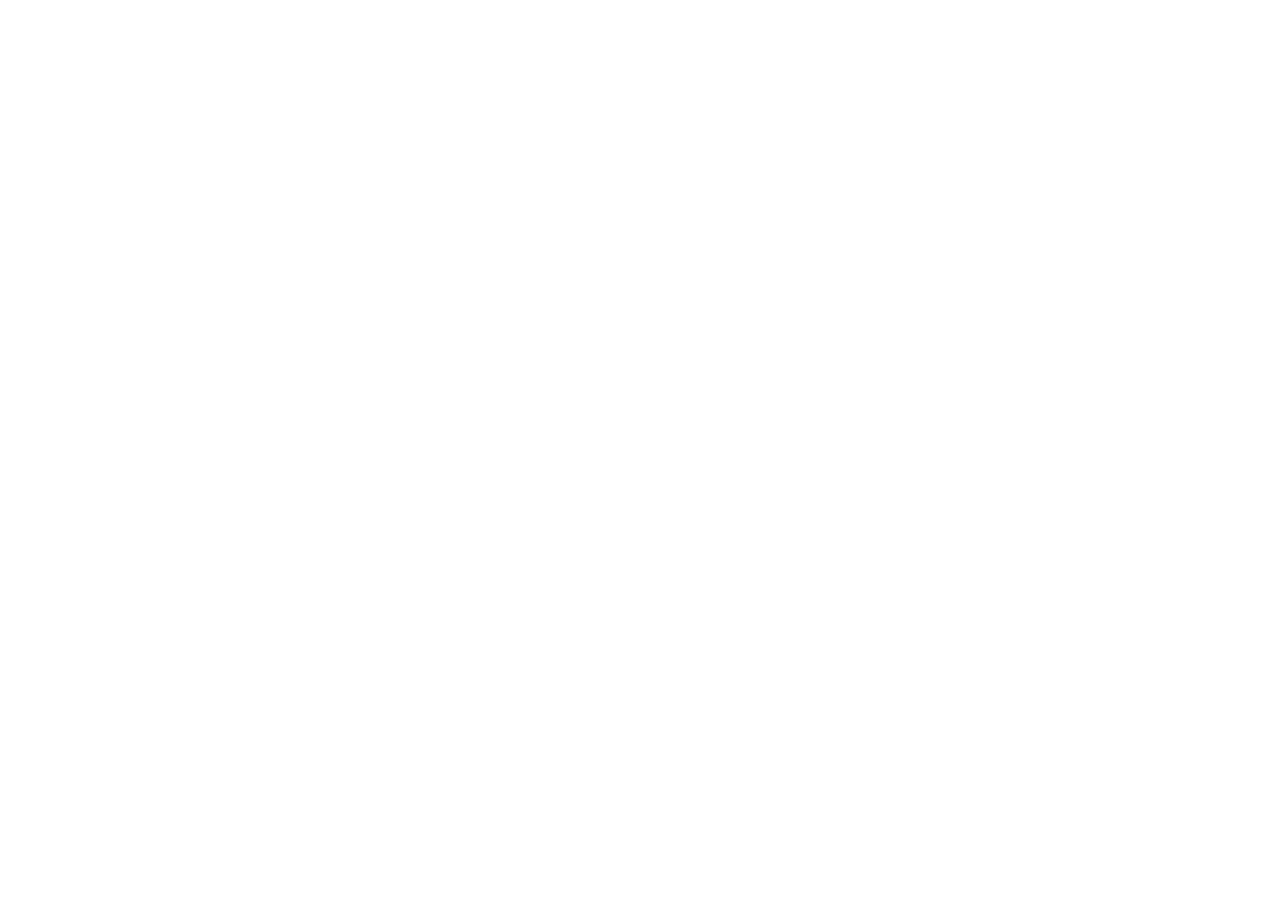
==== organisms/footer.html @ eb4002d5 "first commit" ====
<!DOCTYPE html>
<html lang="en">
  <head>
    <meta charset="UTF-8" />
    <meta http-equiv="X-UA-Compatible" content="IE=edge" />
    <meta name="viewport" content="width=device-width, initial-scale=1.0" />
    <!-- styles -->
    <link rel="stylesheet" href="../assets/css/bootstrap.min.css" />
    <link rel="stylesheet" href="../assets/css/slick.min.css" />
    <link rel="stylesheet" href="../assets/css/style.css" />
    <!-- styles -->
    <title>Demo</title>
  </head>
  <body>
    <!-- body content start -->
    <footer class="isl-footer">
      <div class="contet-wrapper">
        
      </div>
    </footer>
    <!-- body content end -->

    <!-- scripts -->
    <script src="../assets/js/jquery.min.js"></script>
    <script src="../assets/js/bootstrap.min.js"></script>
    <script src="../assets/js/slick.min.js"></script>
    <script src="../assets/js/script.js"></script>
    <!-- scripts -->
  </body>
</html>
---- assets/css/style.css ----
@import url("https://fonts.googleapis.com/css2?family=Jacques+Francois&display=swap");
html,
body,
div,
span,
applet,
object,
iframe,
h1,
h2,
h3,
h4,
h5,
h6,
p,
blockquote,
pre,
a,
abbr,
acronym,
address,
big,
cite,
code,
del,
dfn,
em,
img,
ins,
kbd,
q,
s,
samp,
small,
strike,
strong,
sub,
sup,
tt,
var,
b,
u,
i,
center,
dl,
dt,
dd,
ol,
ul,
li,
fieldset,
form,
label,
legend,
table,
caption,
tbody,
tfoot,
thead,
tr,
th,
td,
article,
aside,
canvas,
details,
embed,
figure,
figcaption,
footer,
header,
hgroup,
menu,
nav,
output,
ruby,
section,
summary,
time,
mark,
audio,
video {
  margin: 0;
  padding: 0;
  border: 0;
  font-size: 100%;
  vertical-align: baseline;
  font-weight: inherit;
}

article,
aside,
details,
figcaption,
figure,
footer,
header,
hgroup,
menu,
nav,
section {
  display: block;
}

body {
  font-weight: 300;
  line-height: 1.4;
}

ol,
ul {
  list-style: none;
}

blockquote,
q {
  quotes: none;
}

blockquote:before, blockquote:after {
  content: "";
  content: none;
}

q:before, q:after {
  content: "";
  content: none;
}

table {
  border-collapse: collapse;
  border-spacing: 0;
}

a {
  text-decoration: none;
  cursor: pointer;
}

input,
textarea,
select {
  margin: 0;
}

input:focus,
textarea:focus,
select:focus {
  outline: none;
}

textarea {
  overflow: auto;
}

button::-moz-focus-inner,
input[type=button]::-moz-focus-inner,
input[type=submit]::-moz-focus-inner,
input[type=reset]::-moz-focus-inner {
  padding: 0 !important;
  border: 0 none !important;
}

mark {
  background: none;
  color: inherit;
}

strong {
  font-weight: bold;
}

*,
*:before,
*:after {
  box-sizing: border-box;
}

html {
  scroll-behavior: smooth;
}

html,
body {
  font-family: "Jacques Francois", serif, ystem-ui, -apple-system, "Segoe UI", Roboto, "Helvetica Neue", Arial, "Noto Sans", "Liberation Sans", sans-serif, "Apple Color Emoji", "Segoe UI Emoji", "Segoe UI Symbol", "Noto Color Emoji";
  font-size: 16px;
  font-weight: 400;
  line-height: 1.3;
  width: 100%;
  min-height: 100%;
  color: #000000;
  background-color: #ffffff;
}

a,
button,
input {
  outline: none;
}

a,
a:hover {
  text-decoration: none;
}

p,
li {
  margin-bottom: 0;
}

button {
  border: 0;
  background-color: transparent;
}

*:focus {
  outline: none;
}

.content-wrapper {
  width: 100%;
  max-width: 1240px;
  padding-left: 40px;
  padding-right: 40px;
  margin-left: auto;
  margin-right: auto;
}

.desk-visible {
  display: block;
}

.only-mobile {
  display: none;
}

.hide-mobile-tablet {
  display: block;
}

.only-mobile-tablet {
  display: none;
}

@media (max-width: 1024px) {
  .content-wrapper {
    padding-left: 32px;
    padding-right: 32px;
  }
  .hide-mobile-tablet {
    display: none;
  }
  .only-mobile-tablet {
    display: block;
  }
}
@media (max-width: 767px) {
  .content-wrapper {
    padding-left: 16px;
    padding-right: 16px;
  }
  .desk-visible {
    display: none;
  }
  .only-mobile {
    display: block;
  }
}
.int-button {
  display: inline-block;
  width: 100%;
  max-width: 600px;
  margin: 0 auto;
  padding: 10px 25px;
  border: none;
  border-radius: 5px;
  text-decoration: none;
  font-size: 20px;
  font-weight: 600;
  color: white;
  background-color: #4B2A63;
  text-align: center;
}
.int-button:hover {
  background-color: #3a1b50;
  color: white;
}

@media (max-width: 767px) {
  .int-button {
    width: 100%;
    max-width: 600px;
    margin: 0 auto;
    padding: 10px 20px;
    border: none;
    border-radius: 5px;
    text-decoration: none;
    font-size: 14px;
    font-weight: 600;
    color: white;
    background-color: #4B2A63;
  }
  .int-button:hover {
    background-color: #3a1b50;
    color: white;
  }
}
@media (max-width: 1024px) {
  .int-button {
    width: 100%;
    max-width: 600px;
    margin: 0 auto;
    padding: 10px 20px;
    border: none;
    border-radius: 5px;
    text-decoration: none;
    font-size: 16px;
    font-weight: 600;
    color: white;
    background-color: #4B2A63;
  }
  .int-button:hover {
    background-color: #3a1b50;
    color: white;
  }
}
.main-bg {
  width: 100%;
  height: 100%;
  min-height: 700px;
}

.bg {
  width: 100%;
  height: 100%;
  min-height: 700px;
  background-position: center;
  background-repeat: no-repeat;
  background-size: cover;
}

.slick-dots {
  bottom: 40px;
}
.slick-dots li {
  width: 10px;
  height: 10px;
  border: 1px solid white;
  border-radius: 20px;
}
.slick-dots .slick-active {
  background-color: white;
}

.isl {
  width: 100%;
  height: 100%;
  min-height: 700px;
}
.isl-main-h {
  width: 100%;
  font-size: 60px;
  font-weight: bold;
  line-height: 1.3;
  color: #241330;
  margin-bottom: 20px;
}
.isl-sub-h {
  width: 100%;
  height: 100%;
  font-size: 30px;
  font-weight: bold;
  line-height: 1.3;
  color: #241330;
  margin-bottom: 10px;
}
.isl-text {
  width: 100%;
  color: inherit;
}
.isl-hero {
  width: 100%;
  height: 100%;
  min-height: 700px;
  display: flex;
  flex-direction: column;
  justify-content: center;
}
.isl-hero .isl-text {
  width: 70%;
}
.isl-hero--center {
  width: 60%;
  text-align: center;
  margin: 0 auto;
}
.isl-hero--center .isl-text {
  width: 100%;
  text-align: center;
  margin: 0 auto;
}
.isl-hero__content-container {
  width: 100%;
  padding: 70px 0;
  text-align: center;
  background-color: rgba(255, 255, 255, 0.796);
}
.isl-hero__content-container .isl-sub-h, .isl-hero__content-container .isl-main-h, .isl-hero__content-container .isl-text {
  color: black;
  width: 100%;
}

@media (max-width: 1024px) {
  .isl-hero--center {
    width: 100%;
    text-align: center;
    margin: 0;
  }
  .isl-hero--center .isl-text {
    width: 100%;
    text-align: center;
    margin: 0 auto;
  }
  .isl-main-h {
    font-size: 38px;
  }
  .isl-sub-h {
    font-size: 24px;
  }
  .isl-text {
    font-size: 18px;
  }
}
@media (max-width: 767px) {
  .main-bg, .isl, .isl-hero {
    min-height: 600px;
  }
  .bg {
    background-position-x: right;
    min-height: 600px;
  }
  .isl-main-h {
    font-size: 30px;
  }
  .isl-sub-h {
    font-size: 20px;
  }
  .isl-text {
    font-size: 16px;
  }
  .isl-hero .isl-text {
    width: 100%;
  }
  .isl-hero--center {
    width: 100%;
    text-align: center;
    margin: 0;
  }
  .isl-hero--center .isl-text {
    width: 100%;
    text-align: center;
    margin: 0 auto;
  }
  .isl-hero__content-container {
    padding: 30px 0;
  }
}
.isl-about {
  display: flex;
  align-items: center;
  justify-content: center;
}
.isl-about-wrapper {
  width: 100%;
  height: 100%;
}
.isl-about__left {
  width: 50%;
  min-height: 550px;
  background-position: center;
  background-size: cover;
  background-repeat: no-repeat;
  display: flex;
}
.isl-about__left__content-block {
  width: 50%;
  height: 100%;
  padding: 4px;
}
.isl-about__left__content-block-content {
  width: 100%;
  height: 100%;
  min-height: 675px;
  background-position: center;
  background-size: cover;
  background-repeat: no-repeat;
  margin-bottom: 8px;
}
.isl-about__left__content-block-content--content75 {
  min-height: 380px;
}
.isl-about__left__content-block-content--content50 {
  min-height: 330px;
}
.isl-about__left__content-block-content--content25 {
  min-height: 195px;
}
.isl-about__right {
  width: 50%;
  height: 100%;
  padding: 35px;
  text-align: center;
}
.isl-about__right .int-button {
  max-width: 270px;
}

.isl-about2 {
  position: relative;
}
.isl-about2-wrapper {
  width: 100%;
  height: 100%;
}
.isl-about2__left {
  width: 65%;
  min-height: 600px;
  background-position: center;
  background-size: cover;
  background-repeat: no-repeat;
}
.isl-about2__right {
  background-color: rgba(248, 244, 244, 0.9529411765);
  box-shadow: rgba(17, 12, 46, 0.15) 0px 48px 100px 0px;
  color: black;
  position: absolute;
  right: 40px;
  top: 125px;
  width: 50%;
  height: 55%;
  padding: 35px;
  display: flex;
  flex-direction: column;
  align-items: center;
  justify-content: center;
}
.isl-about2__right .isl-sub-h {
  height: auto;
}

.isl-about3 {
  position: relative;
  text-align: center;
}
.isl-about3-wrapper {
  width: 100%;
  height: 100%;
  min-height: 600px;
}
.isl-about3__right {
  width: 65%;
  min-height: 600px;
  background-position: center;
  background-size: cover;
  background-repeat: no-repeat;
  position: absolute;
  right: 0;
  top: 0;
}
.isl-about3__left {
  background-color: rgba(248, 244, 244, 0.77);
  box-shadow: rgba(17, 12, 46, 0.15) 0px 48px 100px 0px;
  color: black;
  position: absolute;
  left: 40px;
  top: 115px;
  z-index: 1;
  padding: 35px;
}
.isl-about3__left .isl-sub-h {
  height: auto;
}

.isl-text-b {
  font-weight: 600;
  color: inherit;
  margin-bottom: 15px;
}
.isl-text-block {
  width: 100%;
  margin-bottom: 20px;
  padding: 0 30px;
}

@media (max-width: 1024px) {
  .isl-about {
    flex-direction: column;
  }
  .isl-about__left {
    width: 100%;
    min-height: 400px;
    background-position: center;
    background-size: cover;
    background-repeat: no-repeat;
  }
  .isl-about__right {
    width: 100%;
    height: 100%;
  }
  .isl-about2__left {
    width: 100%;
    min-height: 400px;
    background-position: center;
    background-size: cover;
    background-repeat: no-repeat;
  }
  .isl-about2__right {
    width: 80%;
    height: 70%;
    top: 100px;
    right: 10%;
    padding: 35px 20px;
    background-color: rgba(248, 244, 244, 0.67);
  }
  .isl-about3__left {
    width: 70%;
    left: 0;
    top: 80px;
    background-color: rgba(248, 244, 244, 0.77);
  }
  .isl-about3__right {
    width: 65%;
    right: 0;
  }
  .isl-text-b {
    font-weight: 600;
    font-size: 14px;
  }
}
@media (max-width: 767px) {
  .isl-about {
    flex-direction: column;
  }
  .isl-about__left {
    width: 100%;
    min-height: 250px;
    background-position: center;
    background-size: cover;
    background-repeat: no-repeat;
  }
  .isl-about__left__content-block-content--content75 {
    min-height: 380px;
  }
  .isl-about__left__content-block-content--content50 {
    min-height: 155px;
  }
  .isl-about__left__content-block-content--content25 {
    min-height: 85px;
  }
  .isl-about__right {
    width: 100%;
    height: 100%;
    padding: 35px 0;
  }
  .isl-about2 {
    flex-direction: column;
  }
  .isl-about2__left {
    width: 100%;
    min-height: 400px;
    background-position: center;
    background-size: cover;
    background-repeat: no-repeat;
  }
  .isl-about2__right {
    width: 85%;
    padding: 35px 20px;
    top: unset;
    bottom: -30px;
    right: 7%;
  }
  .isl-about3__left {
    width: 60%;
    display: flex;
    flex-direction: column;
    justify-content: center;
    padding: 35px 0;
    left: 0;
    top: 0;
    height: 100%;
    background-color: rgba(248, 244, 244, 0.77);
  }
  .isl-about3__right {
    position: static;
    width: 100%;
  }
  .isl-text-b {
    font-weight: 600;
    font-size: 14px;
  }
}
.isl-popular-wrapper {
  width: 100%;
  height: 100%;
  text-align: center;
}
.isl-popular-wrapper .isl-block-h {
  color: #241330;
}
.isl-popular__card-container {
  width: 100%;
  display: flex;
  align-items: center;
  justify-content: center;
  flex-wrap: wrap;
  margin-right: -16px;
  margin-left: -16px;
  padding-top: 20px;
}
.isl-popular__card {
  width: calc(25% - 32px);
  margin-right: 16px;
  margin-left: 16px;
  margin-bottom: 4px;
}
.isl-popular__card-top {
  width: 100%;
  height: 100%;
  border-top-left-radius: 20px;
  border-top-right-radius: 20px;
  border-bottom-left-radius: 20px;
  border-bottom-right-radius: 20px;
  overflow: hidden;
}
.isl-popular__card-top img {
  width: 100%;
}
.isl-popular__card-bottom {
  width: 100%;
  height: 100%;
  padding: 20px;
  text-align: center;
}
.isl-popular__card-bottom .isl-text-b {
  color: #241330;
}
.isl-popular__card-bottom__social {
  width: 100%;
  padding: 10px;
  display: flex;
  align-items: center;
  justify-content: center;
}
.isl-popular__card-bottom__social-logo {
  width: 20px;
  height: 20px;
  margin-left: 8px;
  margin-right: 8px;
  cursor: pointer;
}
.isl-popular__card-bottom__social-logo svg {
  width: 100%;
  height: 100%;
}
.isl-btn {
  display: inline-block;
  padding: 10px 25px;
  border: 1px solid #ccc;
  border-radius: 20px;
  color: black;
  font-size: 18px;
  font-weight: 600;
}
.isl-btn:hover {
  color: inherit;
}
.isl-btn--sub {
  padding: 15px 80px;
  position: relative;
}
.isl-btn--sub::after {
  content: ">>>";
  font-size: 20px;
  position: absolute;
  top: 15px;
  left: 174px;
  background-color: #fff;
  transition: opacity 0.3s ease-in-out;
}
.isl-block-h {
  display: block;
  font-size: 26px;
  font-weight: 600;
  margin-bottom: 20px;
}

@media (max-width: 1024px) {
  .isl-popular__card-container {
    margin-right: -4px;
    margin-left: -4px;
    justify-content: flex-start;
  }
  .isl-popular__card {
    width: calc(50% - 8px);
    margin-right: 4px;
    margin-left: 4px;
    margin-bottom: 4px;
  }
  .isl-popular__card-top {
    width: 100%;
    height: 100%;
  }
  .isl-popular__card-top img {
    width: 100%;
  }
  .isl-popular__card-bottom {
    width: 100%;
    height: 100%;
    padding: 20px;
    text-align: center;
  }
  .isl-popular__card-bottom .isl-text-b {
    color: #241330;
  }
}
.blog-cards .slick-dots {
  bottom: -15px;
}
.blog-cards .isl-popular__card-bottom {
  text-align: left;
}

@media (max-width: 767px) {
  .isl-popular__card-container {
    margin-right: -4px;
    margin-left: -4px;
    justify-content: flex-start;
  }
  .isl-popular__card {
    width: calc(50% - 8px);
    margin-right: 4px;
    margin-left: 4px;
    margin-bottom: 4px;
  }
  .isl-popular__card-top {
    width: 100%;
    height: 100%;
  }
  .isl-popular__card-top img {
    width: 100%;
  }
  .isl-popular__card-bottom {
    width: 100%;
    height: 100%;
    padding: 20px;
    text-align: center;
  }
  .isl-popular__card-bottom .isl-sub-h {
    color: black;
  }
}
.ist-parelax {
  width: 100%;
  background-position: center;
  background-size: cover;
  background-repeat: no-repeat;
  background-attachment: fixed;
}

.int-whyus-container {
  width: 100%;
}
.int-whyus-container .isl-sub-h {
  text-align: center;
}
.int-whyus {
  width: 100%;
  display: flex;
  align-items: center;
  justify-content: space-around;
}
.int-whyus__card {
  width: calc(33.33% - 20px);
  text-align: center;
  padding: 20px 30px;
  border-radius: 10px;
}
.int-whyus__card-top {
  width: 100%;
  padding: 30px;
}
.int-whyus__card-top svg {
  width: 20%;
  height: 100%;
}
.int-whyus__card-bottom {
  font-size: 18px;
  width: 100%;
}

@media (max-width: 1024px) {
  .int-whyus__card {
    padding: 0;
  }
  .int-whyus__card-top svg {
    width: 30%;
    height: 100%;
  }
}
@media (max-width: 767px) {
  .int-whyus {
    justify-content: space-between;
  }
  .int-whyus__card {
    padding: 0;
  }
  .int-whyus__card-top {
    padding: 20px 0;
  }
  .int-whyus__card-top svg {
    width: 30%;
    height: 100%;
  }
  .int-whyus__card-bottom {
    min-height: 100px;
  }
}
.isl_card {
  width: 100%;
  max-height: 600px;
  margin: 0 auto;
  border: none;
  border-radius: 10px;
  display: flex;
  align-items: center;
}
.isl_card__left {
  width: 50%;
}
.isl_card__left-images {
  width: 100%;
}
.isl_card__left-image {
  width: 100%;
  display: none;
}
.isl_card__left-image--active {
  display: block;
}
.isl_card__left-image--desk {
  display: block;
  width: 100%;
}
.isl_card__left-image--mob {
  display: none;
}
.isl_card__left .thumbnail-wrapper {
  width: 100%;
  max-width: unset;
  margin: 0 auto;
  margin-top: 20px;
}
.isl_card__right {
  width: 50%;
  padding: 20px;
}
.isl_card__right--text-wrapper {
  width: 100%;
}
.isl_card__right__subtitle {
  font-size: 1.5rem;
  font-weight: bold;
  line-height: 1.5;
  color: #787884;
  margin-bottom: 10px;
}
.isl_card__right__title {
  font-size: 2.5rem;
  font-weight: bold;
  line-height: 1.5;
  color: #000;
  margin-bottom: 10px;
}
.isl_card__right__text {
  margin-bottom: 20px;
  color: #787884;
}
.isl_card__right-price-wrapper {
  width: 100%;
  display: flex;
  align-items: center;
  justify-content: flex-start;
  position: relative;
}
.isl_card__right-price_main {
  font-size: 2.5rem;
  font-weight: bold;
  line-height: 1.5;
  color: #DC6708;
  margin-bottom: 10px;
  margin-right: 20px;
}
.isl_card__right-price_old {
  font-size: 1rem;
  font-weight: bold;
  line-height: 1.5;
  color: #787884;
  text-decoration: line-through;
  margin-bottom: 10px;
}
.isl_card__right-button {
  width: 100%;
  height: 50px;
  border: none;
  border-radius: 10px;
  background-color: #DC6708;
  color: #fff;
  font-size: 1.5rem;
  font-weight: bold;
  line-height: 1.5;
  text-align: center;
  display: flex;
  align-items: center;
  justify-content: center;
  cursor: pointer;
}
.isl_card__right-button:hover {
  background-color: #c76414;
  transition: 0.2s all ease-in-out;
  color: #000;
}
.isl_card__right-button-logo {
  padding: 0 10px;
}
.isl_card__right-button-logo svg {
  fill: #fff;
  width: 24px;
  height: 20px;
}
.isl_card__right-button-text {
  color: #fff;
}
.isl_card__right-button-text_link {
  color: #fff;
}
.isl_card__right-button-text_link:hover {
  color: #fff;
  text-decoration: none;
}
.isl_card__right-share {
  position: absolute;
  content: "";
  z-index: 10;
  top: 20px;
  right: 10px;
  width: 30px;
  height: 30px;
  cursor: pointer;
  background-color: #DC6708;
  border-radius: 40px;
  padding: 4px;
}
.isl_card__right-share svg {
  fill: #ffecec;
  color: #ffecec;
  text-align: center;
}
.isl_card__right-share-container {
  position: absolute;
  content: "";
  top: -40px;
  right: 10px;
  padding: 10px 20px;
  width: 200px;
  height: 50px;
  background-color: #DC6708;
  color: #ffecec;
  border-radius: 15px;
  display: none;
}
.isl_card__right-share-container::after {
  content: "";
  position: absolute;
  bottom: -20px;
  right: 1px;
  border-top: 15px solid #DC6708;
  border-right: 15px solid transparent;
  border-bottom: 15px solid transparent;
  border-left: 15px solid transparent;
}
.isl_card__right-share-container-link {
  text-decoration: none;
  width: 20px;
  height: 20px;
}
.isl_card__right-share-container-link svg {
  fill: #ffecec;
  width: 100%;
  height: 100%;
  color: #ffecec;
  text-align: center;
}
.isl_card__right-share-container-link :hover {
  text-decoration: none;
  color: inherit;
}

.active-social {
  display: flex;
  align-items: center;
  justify-content: space-around;
}

.slick-dots {
  display: flex !important;
  align-items: center;
  justify-content: center;
  padding: 10px;
}
.slick-dots li {
  border: 1px solid #4B2A63;
  width: 10px;
  height: 10px;
  border-radius: 10px;
  margin-right: 8px;
}
.slick-dots li.slick-active {
  background-color: #4B2A63;
}
.slick-dots li button {
  line-height: 0;
  font-size: 0;
}

.email {
  width: 100%;
  height: 50px;
  margin-top: 20px;
  position: relative;
}
.email .form-controll {
  width: 90%;
  height: 100%;
  padding: 10px 20px;
  border: 1px solid #787884;
  border-radius: 20px;
  color: #DC6708;
}
.email-button {
  content: "";
  background-image: url("/product-preview-card-component-main/assets/images/paper-plane-solid.svg");
  background-position: center;
  background-repeat: no-repeat;
  background-size: contain;
  background-size: 50%;
  cursor: pointer;
  position: absolute;
  top: 0;
  right: 10px;
  width: 80px;
  height: 50px;
  border-radius: 20px;
  background-color: #DC6708;
}

.item-count {
  width: 100%;
  height: 50px;
  display: flex;
  align-items: center;
  justify-content: center;
  border-radius: 10px;
  overflow: hidden;
}
.item-count-neg, .item-count-pos {
  width: 33.33%;
  height: 100%;
  text-align: center;
  font-size: 20px;
  font-weight: bold;
  background-color: #F6F7FF;
  color: #DC6708;
  padding: 10px;
  cursor: pointer;
}
.item-count-value {
  width: 33.33%;
  height: 100%;
  text-align: center;
  background-color: #F6F7FF;
  border-left: 1px solid rgba(171, 169, 169, 0.4901960784);
  border-right: 1px solid rgba(171, 169, 169, 0.4901960784);
}
.item-count-value input {
  width: 100%;
  height: 100%;
  border: none;
  text-align: center;
  font-size: 16px;
  color: #DC6708;
}
.item-count-value input::-webkit-outer-spin-button,
.item-count-value input::-webkit-inner-spin-button {
  -webkit-appearance: none;
  margin: 0;
}

.cart-wrapper {
  width: 100%;
  display: flex;
  align-items: center;
  justify-content: center;
}
.cart-wrapper .item-count {
  width: 40%;
  margin-right: 10px;
}
.cart-wrapper .card__right-button {
  width: 60%;
}

@media (max-width: 767px) {
  .card {
    flex-direction: column;
  }
  .card__left {
    width: 100%;
  }
  .card__left-image {
    width: 100%;
    height: 100%;
  }
  .card__left-image--mob {
    display: block;
    width: 100%;
    margin-bottom: 20px;
  }
  .card__right {
    width: 100%;
    padding: 0;
  }
  .cart-wrapper {
    flex-direction: column;
  }
  .cart-wrapper .item-count {
    width: 100%;
    margin-bottom: 20px;
  }
  .cart-wrapper .card__right-button {
    width: 100%;
  }
}
.thumbnail-wrapper {
  width: 100%;
  max-width: 400px;
  margin-right: -10px;
  margin-left: -10px;
  display: flex;
}
.thumbnail__item {
  width: calc(25% - 20px);
  margin-right: 10px;
  margin-left: 10px;
  border-radius: 10px;
  overflow: hidden;
  cursor: pointer;
}
.thumbnail__item-img {
  width: 100%;
  height: 100%;
}
.thumbnail__item-img--active {
  opacity: 0.5;
}

@media (max-width: 767px) {
  .thumbnail-wrapper {
    display: none;
  }
}
.isl-header__nav-wrapper {
  width: 100%;
  background-color: transparent;
  box-shadow: rgba(33, 35, 38, 0.1) 0px 10px 10px -10px;
}
.isl-header__nav-wrapper--scrolled {
  position: fixed;
  top: 0;
  left: 0;
  background-color: rgba(255, 255, 255, 0.941);
  z-index: 100;
}

.isl-header {
  width: 100%;
  display: flex;
  justify-content: space-between;
  align-items: center;
  padding: 20px 10px;
  position: relative;
}
.isl-header__logo {
  width: 100%;
  max-width: 100px;
  height: 50px;
}
.isl-header__logo svg {
  width: 100%;
  height: 100%;
}
.isl-header__nav {
  width: 100%;
  max-width: 500px;
}
.isl-header__nav-list {
  display: flex;
  justify-content: space-around;
  align-items: center;
}
.isl-header__nav-item {
  width: 100%;
  max-width: 100px;
  padding: 20px 0;
  position: relative;
}
.isl-header__nav-item::after {
  transition: all 250ms ease-in-out;
  content: "";
  position: absolute;
  bottom: 10px;
  left: 0;
  width: 0;
  height: 3px;
  background-color: #000;
  opacity: 0;
}
.isl-header__nav-item:hover::after {
  width: 60%;
  opacity: 0.6;
}
.isl-header__nav-item-link {
  width: 100%;
  text-decoration: none;
  color: inherit;
}
.isl-header__nav-item-link:hover {
  color: inherit;
}
.isl-header__hangberger {
  width: 30px;
  height: 30px;
  display: none;
  flex-direction: column;
  justify-content: space-around;
  padding: 3px;
}
.isl-header__hangberger-icon {
  transition: all 250ms ease-in-out;
  width: 100%;
  height: 3px;
  background-color: #000;
}
.isl-header__hangberger--active .isl-header__hangberger-icon:nth-child(1) {
  transform: rotateZ(45deg) translate(6px, 5px);
}
.isl-header__hangberger--active .isl-header__hangberger-icon:nth-child(2) {
  opacity: 0;
  transition: none;
}
.isl-header__hangberger--active .isl-header__hangberger-icon:nth-child(3) {
  transform: rotateZ(-45deg) translate(6px, -5px);
}

@media (max-width: 767px) {
  .isl-header__logo {
    width: 100%;
    max-width: 70px;
    height: 30px;
  }
  .isl-header__logo svg {
    width: 100%;
    height: 100%;
  }
  .isl-header__hangberger {
    display: flex;
  }
  .isl-header__nav {
    width: 100%;
    max-width: unset;
    position: absolute;
    top: 70px;
    left: -100vw;
    opacity: 0;
    z-index: 10;
    background-color: rgba(255, 255, 255, 0.873);
    transition: all 250ms ease-in-out;
  }
  .isl-header__nav-list {
    flex-direction: column;
  }
  .isl-header__nav--active {
    left: 0;
    opacity: 1;
  }
}/*# sourceMappingURL=style.css.map */
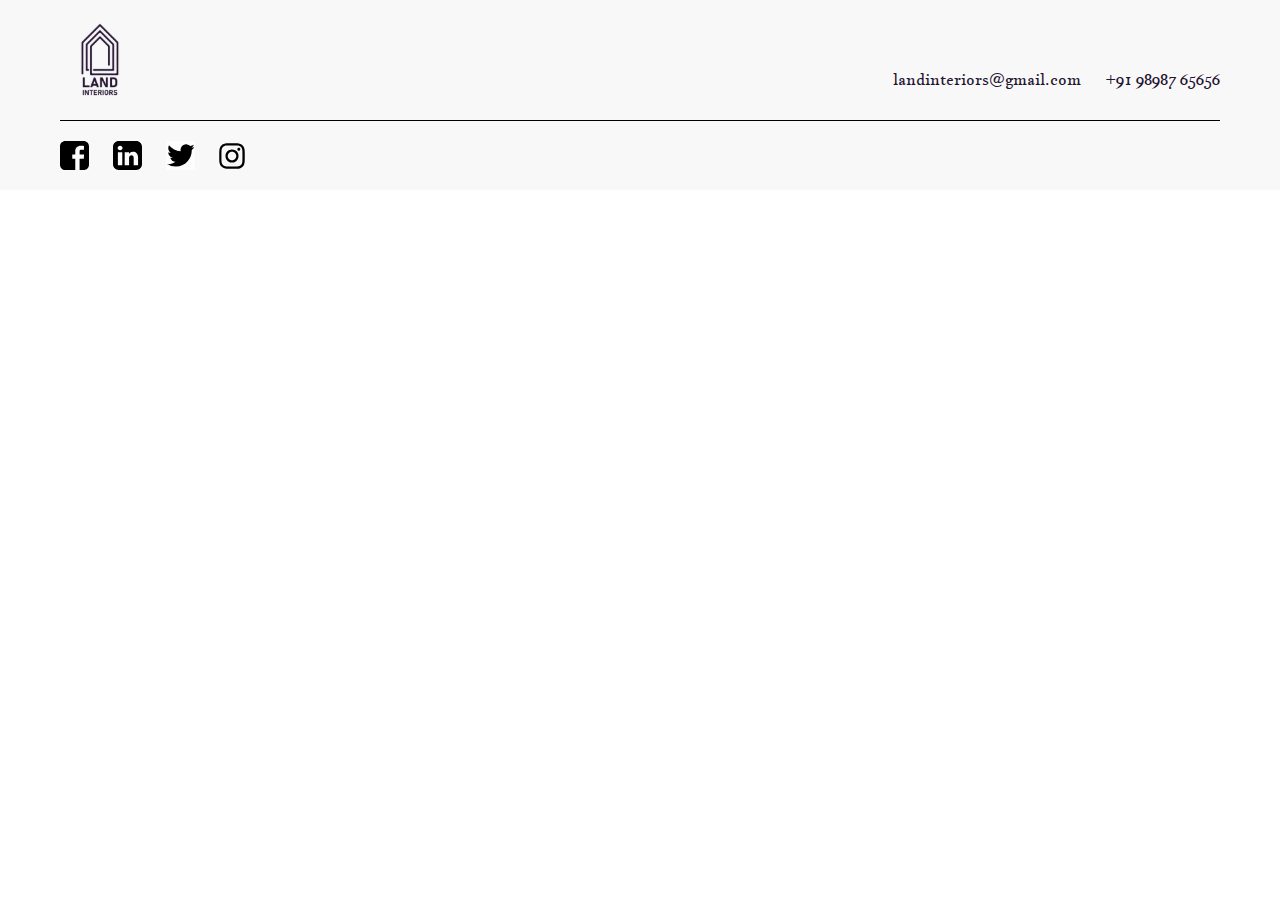
==== commit 6170f429: "footer" ====
--- a/organisms/footer.html
+++ b/organisms/footer.html
@@ -14,8 +14,61 @@
   <body>
     <!-- body content start -->
     <footer class="isl-footer">
-      <div class="contet-wrapper">
-        
+      <div class="content-wrapper">
+        <div class="isl-footer__top">
+          <div class="isl-footer__top-logo">
+           <svg  viewBox="0 0 111 111" fill="none" xmlns="http://www.w3.org/2000/svg" xmlns:xlink="http://www.w3.org/1999/xlink">
+<rect width="111" height="111" fill="url(#pattern0)"/>
+<defs>
+<pattern id="pattern0" patternContentUnits="objectBoundingBox" width="1" height="1">
+<use xlink:href="#image0_1_5" transform="scale(0.000999001)"/>
+</pattern>
+<image id="image0_1_5" width="1001" height="1001" xlink:href="[data-uri]"/>
+</defs>
+          </svg>
+          </div>
+
+          <div class="isl-footer__content">
+            <a href="#" class="isl-footer__link">landinteriors@gmail.com</a>
+            <a href="#" class="isl-footer__link">+91 98987 65656</a>
+          </div>
+        </div>
+        <div class="isl-footer__social">
+          <a href="#" class="isl-footer__social-icon">
+            <svg width="29" height="29" viewBox="0 0 29 29" fill="none" xmlns="http://www.w3.org/2000/svg">
+            <g clip-path="url(#clip0_11_133)">
+            <rect width="29" height="29" fill="white" fill-opacity="0.69"/>
+            <path d="M5.29523 0C2.3619 0 0 2.3619 0 5.29523V23.7048C0 26.6381 2.3619 29 5.29523 29H15.2731V17.6628H12.2752V13.5811H15.2731V10.0938C15.2731 7.35405 17.0443 4.83848 21.1247 4.83848C22.7768 4.83848 23.9984 4.99708 23.9984 4.99708L23.9023 8.80878C23.9023 8.80878 22.6564 8.79701 21.2969 8.79701C19.8254 8.79701 19.5895 9.47497 19.5895 10.6005V13.5811H24.0192L23.8262 17.6629H19.5895V29.0001H23.7048C26.6381 29.0001 29 26.6382 29 23.7048V5.29526C29 2.36193 26.6381 2.9e-05 23.7048 2.9e-05H5.2952L5.29523 0Z" fill="black"/>
+            </g>
+            <defs>
+            <clipPath id="clip0_11_133">
+            <rect width="29" height="29" fill="white"/>
+            </clipPath>
+            </defs>
+            </svg>
+          </a>
+          <a href="#" class="isl-footer__social-icon">
+            <svg width="29" height="29" viewBox="0 0 29 29" fill="none" xmlns="http://www.w3.org/2000/svg">
+<rect width="29" height="29" fill="white" fill-opacity="0.69"/>
+<path d="M5.68605 0.00732422C2.56226 0.00732422 0.00561523 2.56391 0.00561523 5.68776V23.3151C0.00561523 26.4389 2.5622 28.9946 5.68605 28.9946H23.3134C26.4373 28.9946 28.9929 26.439 28.9929 23.3151V5.68776C28.9929 2.56396 26.4373 0.00732422 23.3134 0.00732422H5.68605ZM7.11476 4.79082C8.61255 4.79082 9.53513 5.77409 9.56361 7.06659C9.56361 8.33056 8.6125 9.34147 7.08579 9.34147H7.05769C5.58841 9.34147 4.63874 8.33061 4.63874 7.06659C4.63874 5.77412 5.61714 4.79082 7.11473 4.79082H7.11476ZM20.0221 10.8318C22.9026 10.8318 25.062 12.7145 25.062 16.7604V24.3135H20.6844V17.2668C20.6844 15.4961 20.0508 14.288 18.4666 14.288C17.2571 14.288 16.5363 15.1023 16.2197 15.8889C16.1041 16.1703 16.0757 16.5633 16.0757 16.957V24.3135H11.6981C11.6981 24.3135 11.7555 12.3767 11.6981 11.1407H16.0766V13.0061C16.6583 12.1086 17.6989 10.8318 20.0221 10.8318V10.8318ZM4.89696 11.1417H9.2746V24.3135H4.89696V11.1417Z" fill="black"/>
+            </svg>
+          </a>
+          <a href="#" class="isl-footer__social-icon">
+            <svg width="29" height="29" viewBox="0 0 29 29" fill="none" xmlns="http://www.w3.org/2000/svg">
+            <rect width="29" height="29" fill="white" fill-opacity="0.69"/>
+            <path d="M28.5686 5.96549C27.5597 6.41258 26.4758 6.71466 25.3364 6.8512C26.5121 6.1477 27.3917 5.04047 27.811 3.73612C26.7064 4.39223 25.4975 4.85406 24.2368 5.10153C23.389 4.19633 22.2661 3.59634 21.0423 3.39473C19.8186 3.19312 18.5626 3.40116 17.4692 3.98655C16.3758 4.57194 15.5063 5.50193 14.9956 6.63213C14.485 7.76234 14.3617 9.02952 14.645 10.2369C12.4068 10.1246 10.2172 9.54282 8.21841 8.52946C6.21958 7.5161 4.45617 6.09377 3.04261 4.35478C2.55927 5.18853 2.28136 6.1552 2.28136 7.1847C2.28082 8.11149 2.50905 9.02408 2.94579 9.8415C3.38254 10.6589 4.0143 11.3559 4.78502 11.8706C3.89119 11.8422 3.01708 11.6007 2.23544 11.1662V11.2387C2.23535 12.5385 2.68498 13.7984 3.50804 14.8044C4.33109 15.8105 5.47688 16.5009 6.75098 16.7583C5.9218 16.9827 5.05247 17.0158 4.20865 16.855C4.56813 17.9734 5.26835 18.9515 6.2113 19.6522C7.15425 20.3529 8.29272 20.7412 9.46732 20.7627C7.47336 22.328 5.01085 23.1771 2.4759 23.1734C2.02686 23.1735 1.5782 23.1473 1.13223 23.0948C3.70535 24.7492 6.70064 25.6273 9.75973 25.6239C20.1151 25.6239 25.7762 17.0471 25.7762 9.60862C25.7762 9.36695 25.7701 9.12287 25.7593 8.8812C26.8604 8.08488 27.8109 7.09878 28.5662 5.96912L28.5686 5.96549Z" fill="black"/>
+            </svg>
+
+          </a>
+          <a href="#" class="isl-footer__social-icon">
+            <svg width="26" height="26" viewBox="0 0 26 26" fill="none" xmlns="http://www.w3.org/2000/svg">
+            <path d="M12.9986 6.45068C11.2613 6.45068 9.59507 7.14084 8.36658 8.36933C7.1381 9.59782 6.44794 11.264 6.44794 13.0013C6.44794 14.7387 7.1381 16.4049 8.36658 17.6334C9.59507 18.8619 11.2613 19.552 12.9986 19.552C14.7359 19.552 16.4021 18.8619 17.6306 17.6334C18.8591 16.4049 19.5493 14.7387 19.5493 13.0013C19.5493 11.264 18.8591 9.59782 17.6306 8.36933C16.4021 7.14084 14.7359 6.45068 12.9986 6.45068ZM12.9986 17.2556C11.8699 17.2556 10.7875 16.8072 9.98939 16.0091C9.1913 15.2111 8.74294 14.1286 8.74294 12.9999C8.74294 11.8713 9.1913 10.7888 9.98939 9.99072C10.7875 9.19263 11.8699 8.74427 12.9986 8.74427C14.1273 8.74427 15.2097 9.19263 16.0078 9.99072C16.8059 10.7888 17.2543 11.8713 17.2543 12.9999C17.2543 14.1286 16.8059 15.2111 16.0078 16.0091C15.2097 16.8072 14.1273 17.2556 12.9986 17.2556Z" fill="black"/>
+            <path d="M19.8085 7.73695C20.6519 7.73695 21.3357 7.05321 21.3357 6.20978C21.3357 5.36635 20.6519 4.68262 19.8085 4.68262C18.9651 4.68262 18.2813 5.36635 18.2813 6.20978C18.2813 7.05321 18.9651 7.73695 19.8085 7.73695Z" fill="black"/>
+            <path d="M25.0884 4.65749C24.7605 3.81058 24.2593 3.04147 23.617 2.39941C22.9747 1.75734 22.2054 1.25646 21.3583 0.928824C20.3671 0.556747 19.32 0.355557 18.2615 0.333824C16.8973 0.274324 16.4652 0.257324 13.0057 0.257324C9.54617 0.257324 9.10275 0.257324 7.74984 0.333824C6.69214 0.354446 5.64574 0.555676 4.65584 0.928824C3.80858 1.25608 3.03909 1.75682 2.39673 2.39894C1.75437 3.04106 1.25333 3.81036 0.925755 4.65749C0.553603 5.64861 0.352875 6.69584 0.332171 7.75432C0.271255 9.11716 0.252838 9.54924 0.252838 13.0102C0.252838 16.4697 0.252838 16.9102 0.332171 18.266C0.353421 19.3257 0.553171 20.3712 0.925755 21.3642C1.25425 22.2111 1.75577 22.9801 2.39829 23.6221C3.0408 24.2641 3.81018 24.7651 4.65726 25.0929C5.64529 25.4799 6.69211 25.6955 7.75267 25.7304C9.11692 25.7899 9.54901 25.8083 13.0085 25.8083C16.468 25.8083 16.9114 25.8083 18.2643 25.7304C19.3227 25.7089 20.3698 25.5082 21.3612 25.1368C22.208 24.8084 22.9771 24.3071 23.6193 23.6649C24.2615 23.0226 24.7629 22.2536 25.0913 21.4067C25.4638 20.4151 25.6636 19.3696 25.6848 18.3099C25.7458 16.9471 25.7642 16.515 25.7642 13.0541C25.7642 9.59316 25.7642 9.15399 25.6848 7.79824C25.6683 6.72479 25.4666 5.66226 25.0884 4.65749ZM23.3629 18.1612C23.3538 18.9776 23.2048 19.7864 22.9223 20.5525C22.7096 21.1034 22.3839 21.6037 21.9662 22.0211C21.5485 22.4386 21.048 22.764 20.497 22.9764C19.7394 23.2575 18.9392 23.4066 18.1312 23.417C16.7853 23.4793 16.4057 23.4949 12.9547 23.4949C9.50084 23.4949 9.14809 23.4949 7.77675 23.417C6.96915 23.4071 6.1693 23.2581 5.41234 22.9764C4.85939 22.7653 4.35692 22.4405 3.93743 22.0229C3.51794 21.6054 3.19077 21.1044 2.97709 20.5525C2.69864 19.7946 2.5497 18.9953 2.5365 18.1881C2.47559 16.8422 2.46142 16.4626 2.46142 13.0116C2.46142 9.55916 2.46142 9.20641 2.5365 7.83366C2.54566 7.01769 2.69468 6.20934 2.97709 5.44374C3.40917 4.32599 4.29459 3.44624 5.41234 3.01841C6.16967 2.73811 6.96929 2.58911 7.77675 2.57782C9.12401 2.51691 9.50226 2.49991 12.9547 2.49991C16.4071 2.49991 16.7613 2.49991 18.1312 2.57782C18.9393 2.58755 19.7396 2.73659 20.497 3.01841C21.048 3.23129 21.5484 3.55703 21.966 3.9747C22.3837 4.39237 22.7095 4.89276 22.9223 5.44374C23.2008 6.20159 23.3497 7.00089 23.3629 7.80816C23.4238 9.15541 23.4394 9.53366 23.4394 12.9861C23.4394 16.4371 23.4394 16.8082 23.3785 18.1626H23.3629V18.1612Z" fill="black"/>
+            </svg>
+
+          </a>
+        </div>
       </div>
     </footer>
     <!-- body content end -->
--- a/assets/css/style.css
+++ b/assets/css/style.css
@@ -490,7 +490,7 @@
 .isl-about__left__content-block-content {
   width: 100%;
   height: 100%;
-  min-height: 675px;
+  min-height: 610px;
   background-position: center;
   background-size: cover;
   background-repeat: no-repeat;
@@ -498,12 +498,15 @@
 }
 .isl-about__left__content-block-content--content75 {
   min-height: 380px;
+  width: 100%;
 }
 .isl-about__left__content-block-content--content50 {
-  min-height: 330px;
+  min-height: 300px;
+  width: 100%;
 }
 .isl-about__left__content-block-content--content25 {
-  min-height: 195px;
+  min-height: 140px;
+  width: 100%;
 }
 .isl-about__right {
   width: 50%;
@@ -602,6 +605,21 @@
     background-position: center;
     background-size: cover;
     background-repeat: no-repeat;
+  }
+  .isl-about__left__content-block-content {
+    min-height: 378px;
+  }
+  .isl-about__left__content-block-content--content75 {
+    min-height: 380px;
+    width: 100%;
+  }
+  .isl-about__left__content-block-content--content50 {
+    min-height: 185px;
+    width: 100%;
+  }
+  .isl-about__left__content-block-content--content25 {
+    min-height: 140px;
+    width: 100%;
   }
   .isl-about__right {
     width: 100%;
@@ -1278,6 +1296,116 @@
     display: none;
   }
 }
+.testimonial {
+  margin: 0 20px;
+  width: 100%;
+  min-height: 350px;
+  background-position: center;
+  background-repeat: no-repeat;
+  background-size: cover;
+  position: relative;
+}
+.testimonial-wrapper {
+  width: 100%;
+  text-align: center;
+}
+.testimonial-wrapper .isl-text {
+  width: 100%;
+  max-width: 500px;
+  margin: 0 auto;
+}
+.testimonial__card-wrapper {
+  width: 100%;
+  min-height: 500px;
+  overflow: hidden;
+}
+.testimonial__card-wrapper .slick-dots {
+  bottom: 20px;
+}
+.testimonial__card-wrapper .slick-list {
+  overflow: visible;
+}
+.testimonial__card-content {
+  position: absolute;
+  background-color: white;
+  bottom: -50px;
+  left: 50%;
+  transform: translateX(-50%);
+  text-align: center;
+  padding: 20px 30px;
+  box-shadow: rgba(33, 35, 38, 0.1) 0px 10px 10px -10px;
+}
+.testimonial__card-content-img {
+  transform: translate(0, -60%);
+}
+.testimonial__card-content-img img {
+  width: 100px;
+  height: 100px;
+  margin: 0 auto;
+}
+.testimonial__card-content .isl-text {
+  margin-top: -20px;
+}
+
+@media (max-width: 1024px) {
+  .testimonial-wrapper .isl-text {
+    max-width: unset;
+  }
+  .testimonial__card-content {
+    padding: 15px 10px;
+    width: 90%;
+  }
+}
+@media (max-width: 767px) {
+  .testimonial {
+    margin: 0;
+    min-height: 300px;
+  }
+  .testimonial__card-wrapper {
+    min-height: 420px;
+  }
+  .testimonial__card-content {
+    padding: 15px 10px;
+    width: 90%;
+  }
+}
+.isl-contact {
+  width: 100%;
+}
+.isl-contact-form {
+  width: 100%;
+}
+.isl-contact-form-control {
+  width: 100%;
+  max-width: 350px;
+  padding: 10px 20px;
+  border: none;
+  border-bottom: 2px solid #ccc;
+  outline: none;
+  color: #241330;
+  font-size: 18px;
+  margin-right: 20px;
+  margin-bottom: 20px;
+}
+.isl-contact-form-control:focus {
+  border: none;
+  border-bottom: 2px solid #ccc;
+}
+.isl-contact-form-control--error {
+  border: none;
+  border-bottom: 2px solid #ff0000;
+  color: #ff0000;
+}
+.isl-contact-form .int-button {
+  display: inline-block;
+  max-width: 300px;
+}
+
+@media (max-width: 1024px) {
+  .isl-contact-form-control {
+    max-width: unset;
+  }
+}
 .isl-header__nav-wrapper {
   width: 100%;
   background-color: transparent;
@@ -1402,4 +1530,114 @@
     left: 0;
     opacity: 1;
   }
+}
+.isl-products-wrapper {
+  width: 100%;
+  height: auto;
+  text-align: center;
+}
+.isl-products__content-wrapper {
+  width: 100%;
+  height: auto;
+  display: flex;
+  justify-content: center;
+  align-items: center;
+}
+.isl-products__text-content {
+  width: 100%;
+}
+.isl-products__text-content .isl-text {
+  width: 100%;
+  max-width: 500px;
+  margin: 0 auto;
+}
+.isl-products__text-content .int-button {
+  max-width: 200px;
+}
+
+@media (max-width: 767px) {
+  .isl-products__content-wrapper .isl-about__left__content-block-content {
+    min-height: 165px;
+  }
+  .isl-products__content-wrapper .isl-about__left__content-block-content--content75 {
+    min-height: 380px;
+  }
+  .isl-products__content-wrapper .isl-about__left__content-block-content--content50 {
+    min-height: 78px;
+  }
+  .isl-products__content-wrapper .isl-about__left__content-block-content--content25 {
+    min-height: 85px;
+  }
+}
+.isl-footer {
+  width: 100%;
+  background-color: #F8F8F8;
+}
+.isl-footer__top {
+  width: 100%;
+  border-bottom: 1px solid #000000;
+  padding: 20px 0;
+  display: flex;
+  justify-content: space-between;
+  align-items: flex-end;
+}
+.isl-footer__top-logo {
+  width: 50%;
+}
+.isl-footer__top-logo svg {
+  width: 100%;
+  max-width: 80px;
+  height: auto;
+  cursor: pointer;
+}
+.isl-footer__content {
+  width: 50%;
+  color: #241330;
+  text-align: right;
+}
+.isl-footer__link {
+  text-decoration: none;
+  color: #241330;
+  margin-left: 20px;
+  margin-bottom: 10px;
+  margin-top: 10px;
+  position: relative;
+  display: inline-block;
+}
+.isl-footer__link::after {
+  content: "";
+  position: absolute;
+  bottom: -5px;
+  left: 0;
+  width: 0;
+  height: 2px;
+  background-color: #241330;
+}
+.isl-footer__link:hover {
+  color: #241330;
+}
+.isl-footer__link:hover::after {
+  width: 100%;
+  transition: all 0.3s ease-in-out;
+}
+.isl-footer__social {
+  width: 100%;
+  padding: 20px 0;
+}
+.isl-footer__social-icon {
+  margin-right: 20px;
+}
+
+@media (max-width: 767px) {
+  .isl-footer__top {
+    align-items: center;
+    justify-content: flex-start;
+  }
+  .isl-footer__content {
+    text-align: left;
+    margin-left: 20px;
+  }
+  .isl-footer__link {
+    margin-left: 0;
+  }
 }/*# sourceMappingURL=style.css.map */